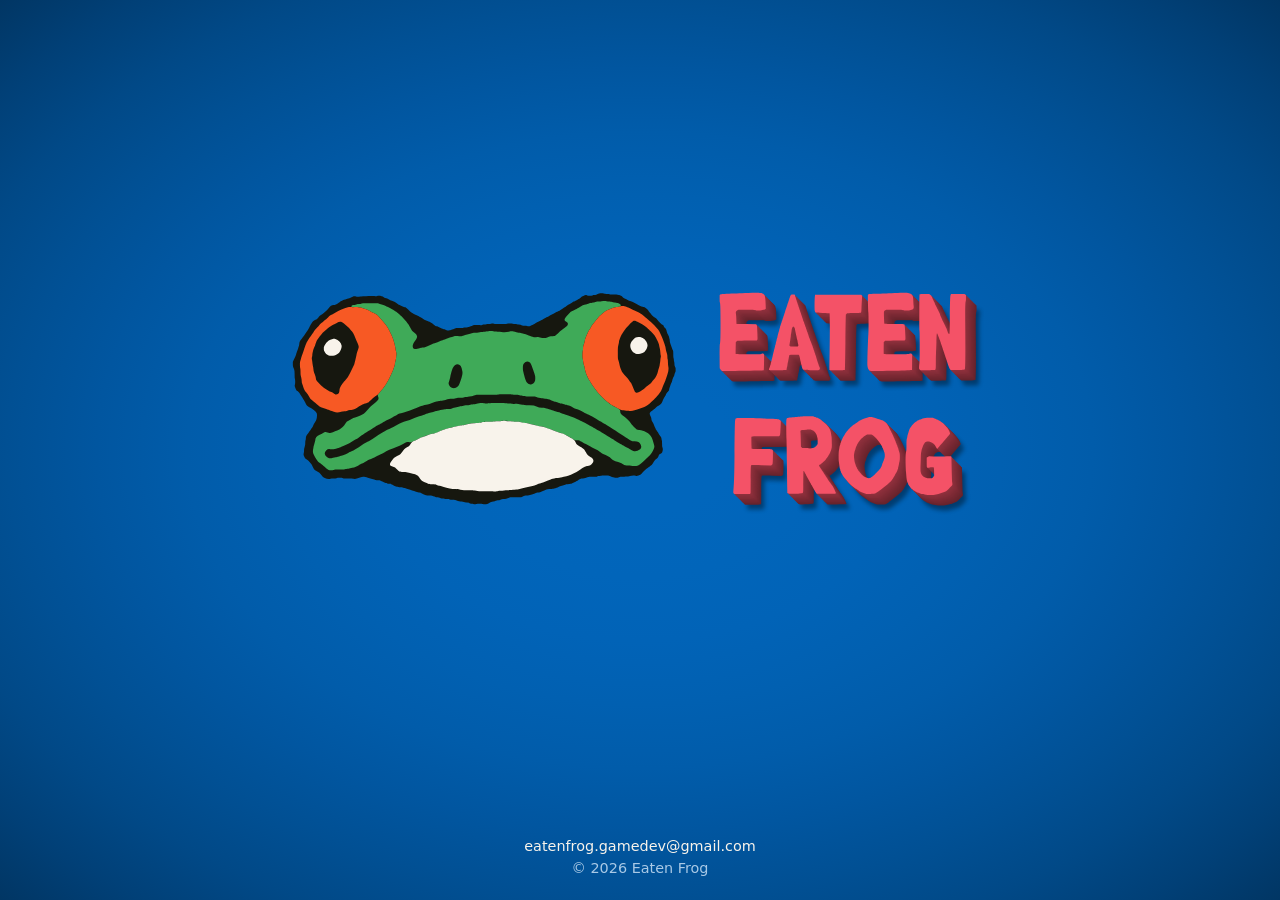
==== index.html @ 0875e380 "Use frog head as favicon instead of EF letters Co-Authored-By: Claude Fable 5.1 <noreply@anthropic.c" ====
<!doctype html>
<html lang="tr">
<head>
  <meta charset="utf-8">
  <meta name="viewport" content="width=device-width, initial-scale=1">
  <title>Eaten Frog</title>
  <meta name="description" content="Eaten Frog oyun stüdyosu.">
  <link rel="icon" href="assets/favicon.svg?v=2" type="image/svg+xml">
  <link rel="stylesheet" href="style.css?v=2">
</head>
<body>
  <main>
    <h1><img src="assets/logo.svg" alt="Eaten Frog" width="884" height="312"></h1>
  </main>
  <footer>
    <a href="mailto:eatenfrog.gamedev@gmail.com">eatenfrog.gamedev@gmail.com</a>
    <span>© 2026 Eaten Frog</span>
  </footer>
</body>
</html>
---- style.css ----
:root{
  --bg:#013664; --fg:#f8f3eb; --muted:#a9c9e6;
  --font:system-ui,-apple-system,"Segoe UI",Roboto,sans-serif;
}
*{box-sizing:border-box}
html,body{height:100%}
body{margin:0;display:flex;flex-direction:column;font-family:var(--font);color:var(--fg);
  background:var(--bg) radial-gradient(ellipse farthest-corner at center,
    #0166bd 0%,#0166bc 10%,#0165ba 20%,#0163b7 30%,#0160b1 40%,#015caa 50%,
    #0156a0 60%,#015094 70%,#014987 80%,#014077 90%,#013664 100%) fixed}
main{flex:1;display:flex;align-items:center;justify-content:center;padding:24px}
h1{margin:0}
h1 img{display:block;width:min(720px,88vw);height:auto}
footer{display:flex;flex-direction:column;align-items:center;gap:6px;padding:24px 16px;
  font-size:.9rem;color:var(--muted)}
footer a{color:var(--fg);text-decoration:none}
footer a:hover{text-decoration:underline}
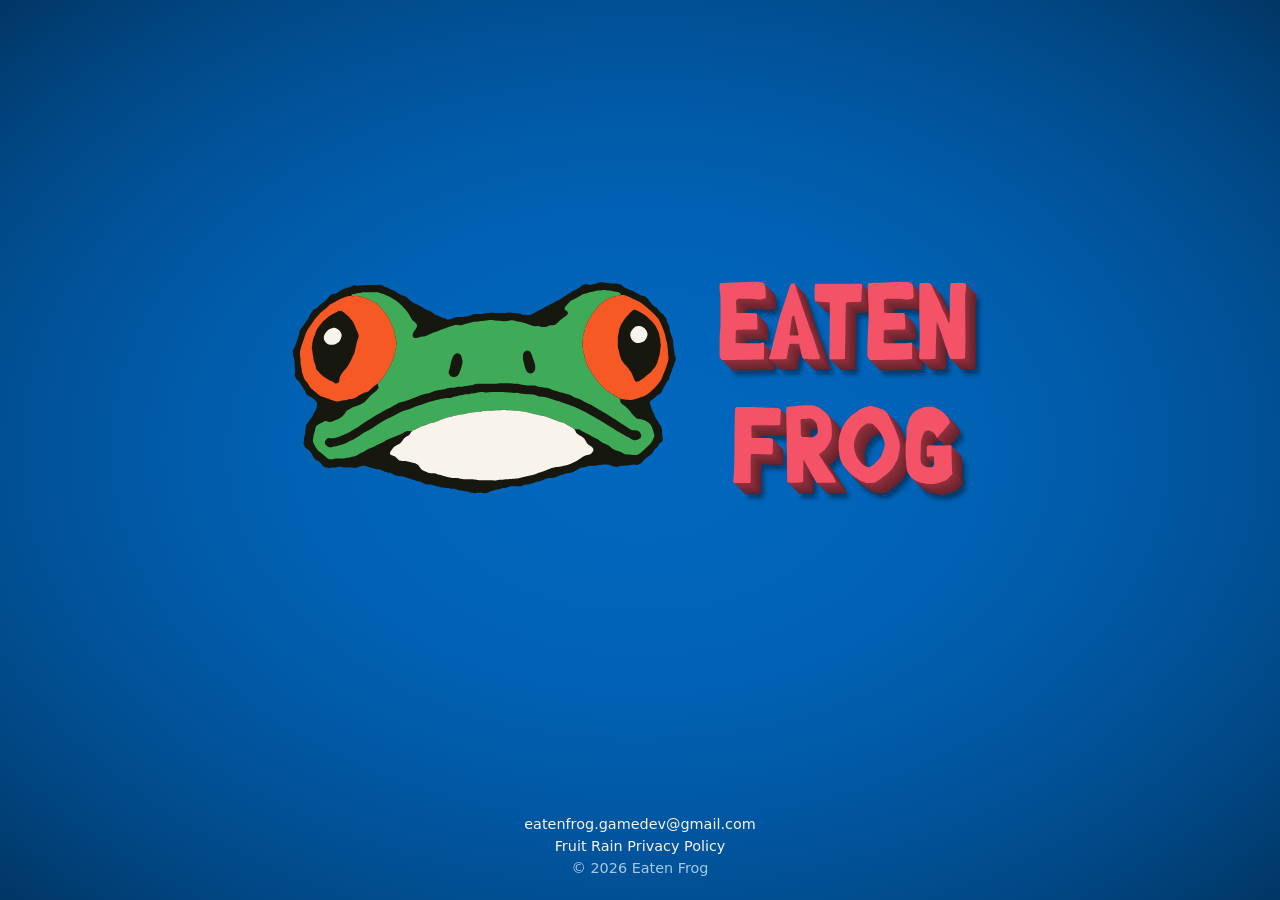
==== commit ef507fdd: "Add the Fruit Rain privacy policy page and link it from the home page Co-Authored-By: Claude Opus 5." ====
--- a/index.html
+++ b/index.html
@@ -1,12 +1,12 @@
 <!doctype html>
-<html lang="tr">
+<html lang="en">
 <head>
   <meta charset="utf-8">
   <meta name="viewport" content="width=device-width, initial-scale=1">
   <title>Eaten Frog</title>
-  <meta name="description" content="Eaten Frog oyun stüdyosu.">
+  <meta name="description" content="Eaten Frog, an independent game studio.">
   <link rel="icon" href="assets/favicon.svg?v=2" type="image/svg+xml">
-  <link rel="stylesheet" href="style.css?v=2">
+  <link rel="stylesheet" href="style.css?v=3">
 </head>
 <body>
   <main>
@@ -14,6 +14,7 @@
   </main>
   <footer>
     <a href="mailto:eatenfrog.gamedev@gmail.com">eatenfrog.gamedev@gmail.com</a>
+    <span class="home-links"><a href="fruit-rain/privacy/">Fruit Rain Privacy Policy</a></span>
     <span>© 2026 Eaten Frog</span>
   </footer>
 </body>
--- a/style.css
+++ b/style.css
@@ -15,3 +15,16 @@
   font-size:.9rem;color:var(--muted)}
 footer a{color:var(--fg);text-decoration:none}
 footer a:hover{text-decoration:underline}
+
+/* Document pages (privacy policy) */
+.doc-header{display:flex;justify-content:center;padding:24px 16px 8px}
+.doc-header img{display:block;width:min(260px,60vw);height:auto}
+.doc-page main.doc{flex:1;display:block;width:100%;max-width:760px;margin:0 auto;padding:8px 16px 24px}
+.doc article{background:#fffdf8;color:#1d2a36;border-radius:16px;padding:28px clamp(18px,4vw,40px);margin-bottom:24px;line-height:1.6;scroll-margin-top:16px}
+.doc h1{font-size:1.7rem;line-height:1.25;margin:0 0 4px}
+.doc h2{font-size:1.1rem;margin:28px 0 6px}
+.doc .updated{color:#5b6b7a;margin:0 0 18px;font-size:.9rem}
+.doc .summary{background:#eef5fc;border-left:4px solid #0166bd;padding:12px 16px;border-radius:8px}
+.doc ul{padding-left:1.25em}
+.doc a{color:#0166bd;overflow-wrap:anywhere}
+.home-links{display:flex;gap:16px}
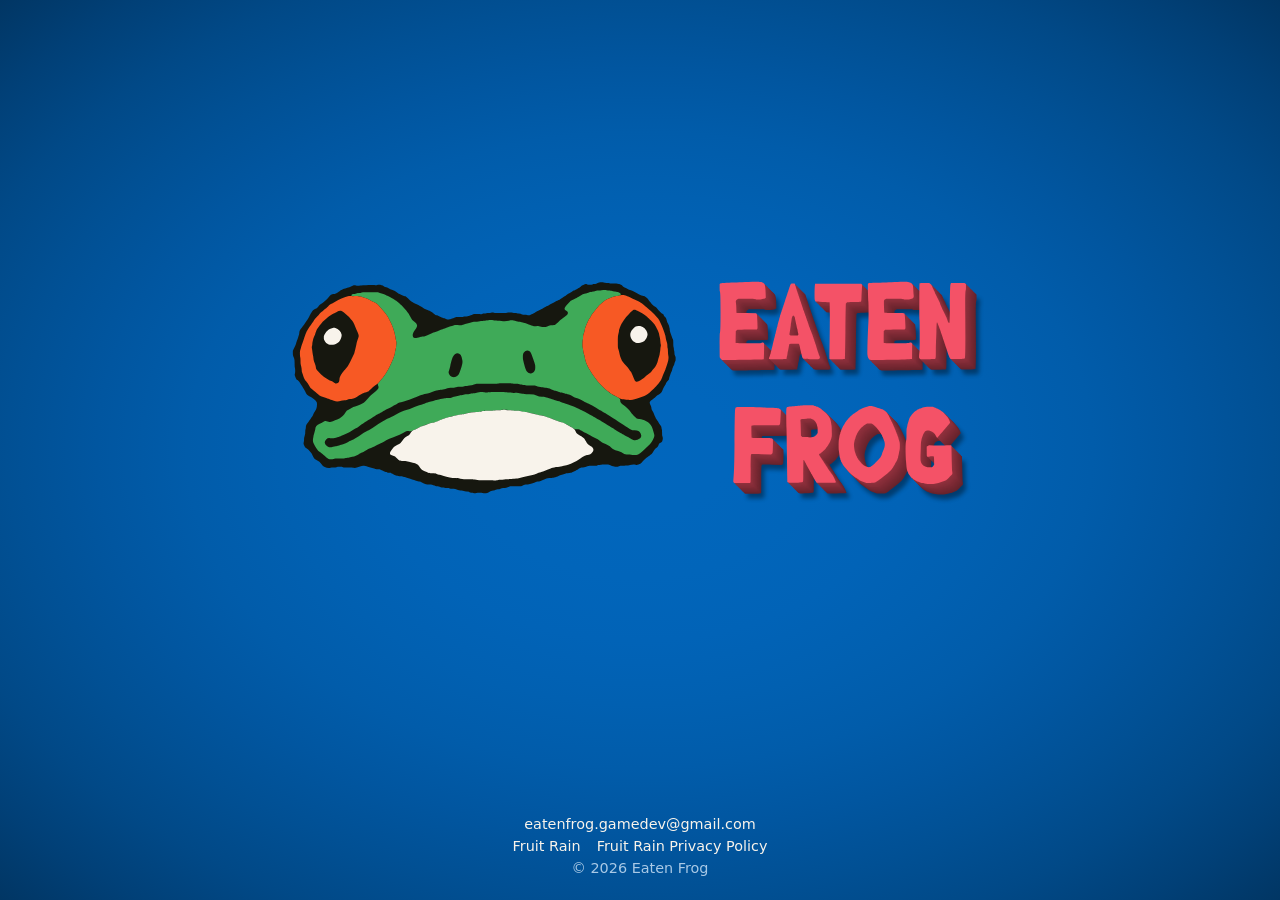
==== commit 6adbd394: "Add a Fruit Rain game page and cover Google Play Games sign-in, leaderboards, achievements and cloud" ====
--- a/index.html
+++ b/index.html
@@ -14,7 +14,7 @@
   </main>
   <footer>
     <a href="mailto:eatenfrog.gamedev@gmail.com">eatenfrog.gamedev@gmail.com</a>
-    <span class="home-links"><a href="fruit-rain/privacy/">Fruit Rain Privacy Policy</a></span>
+    <span class="home-links"><a href="fruit-rain/">Fruit Rain</a><a href="fruit-rain/privacy/">Fruit Rain Privacy Policy</a></span>
     <span>© 2026 Eaten Frog</span>
   </footer>
 </body>
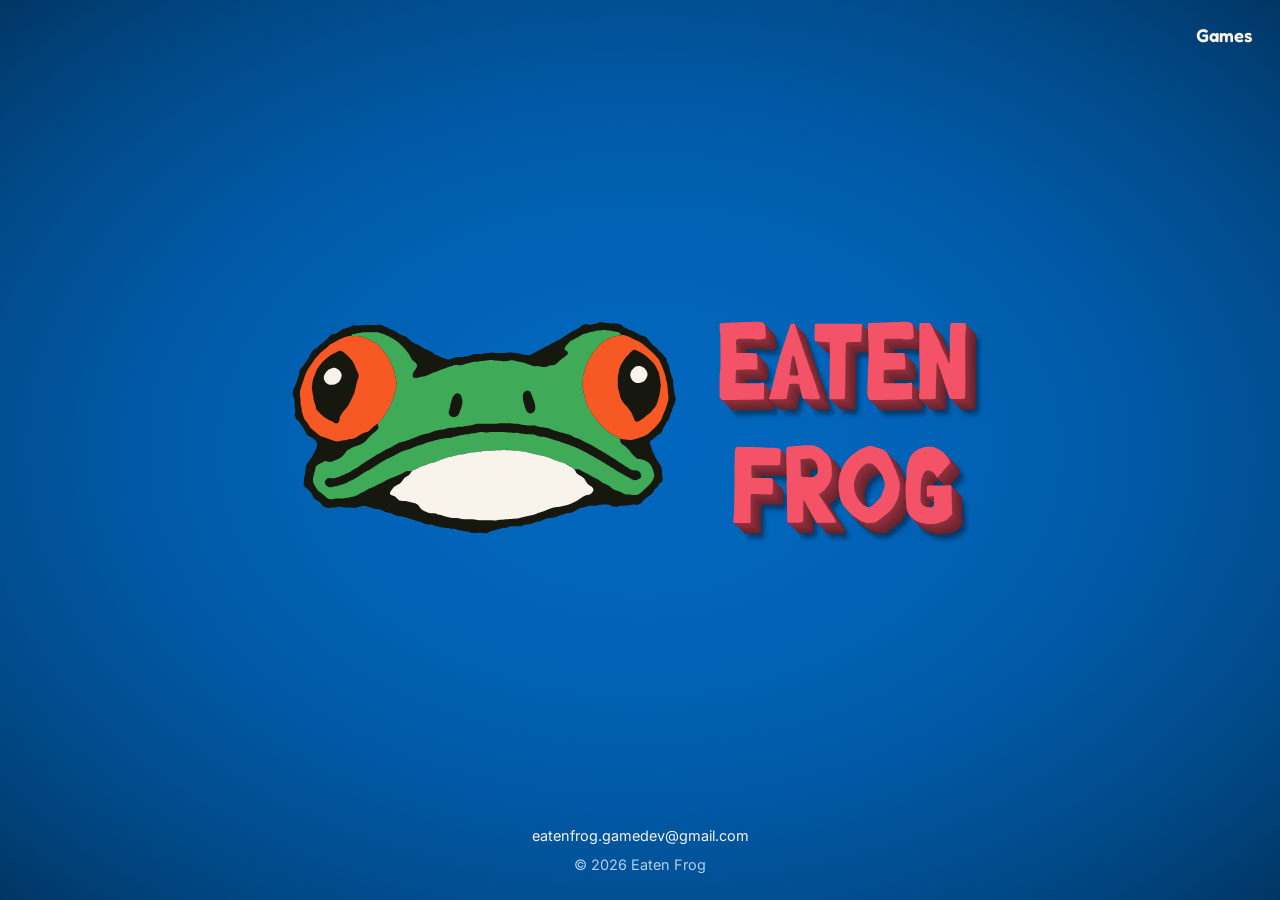
==== commit c73ad643: "Add a Games page and a shared top bar with the small logo and a Games link The home page keeps only " ====
--- a/index.html
+++ b/index.html
@@ -6,15 +6,17 @@
   <title>Eaten Frog</title>
   <meta name="description" content="Eaten Frog, an independent game studio.">
   <link rel="icon" href="assets/favicon.svg?v=2" type="image/svg+xml">
-  <link rel="stylesheet" href="style.css?v=3">
+  <link rel="stylesheet" href="style.css?v=6">
 </head>
-<body>
+<body class="home">
+  <header class="site-head">
+    <a class="games-link" href="games/">Games</a>
+  </header>
   <main>
     <h1><img src="assets/logo.svg" alt="Eaten Frog" width="884" height="312"></h1>
   </main>
   <footer>
     <a href="mailto:eatenfrog.gamedev@gmail.com">eatenfrog.gamedev@gmail.com</a>
-    <span class="home-links"><a href="fruit-rain/">Fruit Rain</a><a href="fruit-rain/privacy/">Fruit Rain Privacy Policy</a></span>
     <span>© 2026 Eaten Frog</span>
   </footer>
 </body>
--- a/style.css
+++ b/style.css
@@ -1,30 +1,82 @@
+/* Fonts are served from this site, not from a third party. */
+@font-face{font-family:"Fredoka";font-weight:600;font-display:swap;src:url("assets/fonts/fredoka-latin-600-normal.woff2") format("woff2")}
+@font-face{font-family:"Fredoka";font-weight:700;font-display:swap;src:url("assets/fonts/fredoka-latin-700-normal.woff2") format("woff2")}
+@font-face{font-family:"Inter";font-weight:400;font-display:swap;src:url("assets/fonts/inter-latin-400-normal.woff2") format("woff2")}
+@font-face{font-family:"Inter";font-weight:600;font-display:swap;src:url("assets/fonts/inter-latin-600-normal.woff2") format("woff2")}
+
 :root{
-  --bg:#013664; --fg:#f8f3eb; --muted:#a9c9e6;
-  --font:system-ui,-apple-system,"Segoe UI",Roboto,sans-serif;
+  --bg:#013664; --blue:#0166bd; --fg:#f8f3eb; --muted:#b4d0ea;
+  --glass:rgba(255,255,255,.08); --glass-line:rgba(255,255,255,.18);
+  --paper:#fffdf8; --paper-ink:#1b2733; --paper-muted:#5b6b7a;
+  --font:"Inter",system-ui,-apple-system,"Segoe UI",Roboto,sans-serif;
+  --display:"Fredoka",var(--font);
 }
 *{box-sizing:border-box}
 html,body{height:100%}
-body{margin:0;display:flex;flex-direction:column;font-family:var(--font);color:var(--fg);
+body{margin:0;display:flex;flex-direction:column;font-family:var(--font);line-height:1.55;color:var(--fg);
   background:var(--bg) radial-gradient(ellipse farthest-corner at center,
     #0166bd 0%,#0166bc 10%,#0165ba 20%,#0163b7 30%,#0160b1 40%,#015caa 50%,
     #0156a0 60%,#015094 70%,#014987 80%,#014077 90%,#013664 100%) fixed}
-main{flex:1;display:flex;align-items:center;justify-content:center;padding:24px}
-h1{margin:0}
-h1 img{display:block;width:min(720px,88vw);height:auto}
-footer{display:flex;flex-direction:column;align-items:center;gap:6px;padding:24px 16px;
-  font-size:.9rem;color:var(--muted)}
+a{color:inherit}
+:focus-visible{outline:3px solid #f45267;outline-offset:3px;border-radius:6px}
+
+/* Top bar: small logo on the left (inner pages), Games link on the right */
+.site-head{display:flex;align-items:center;justify-content:space-between;gap:12px;
+  width:100%;max-width:992px;margin:0 auto;padding:14px 16px}
+.home .site-head{max-width:none;justify-content:flex-end;padding:18px 24px}
+.brand{display:block;border-radius:8px;transition:transform .15s}
+.brand:hover{transform:scale(1.04)}
+.brand img{display:block;width:clamp(130px,22vw,190px);height:auto}
+.games-link{font:600 1.15rem/1 var(--display);text-decoration:none;padding:8px 4px;
+  text-underline-offset:6px;text-decoration-thickness:2px}
+.games-link:hover,.games-link[aria-current="page"]{text-decoration:underline}
+@media (prefers-reduced-motion:reduce){.brand{transition:none}.brand:hover{transform:none}}
+
+/* Home */
+.home main{flex:1;display:flex;align-items:center;justify-content:center;padding:24px}
+.home h1{margin:0}
+.home h1 img{display:block;width:min(720px,88vw);height:auto}
+
+footer{margin-top:auto;display:flex;flex-direction:column;align-items:center;gap:6px;padding:24px 16px;
+  font-size:.9rem;color:var(--muted);text-align:center}
 footer a{color:var(--fg);text-decoration:none}
 footer a:hover{text-decoration:underline}
 
-/* Document pages (privacy policy) */
-.doc-header{display:flex;justify-content:center;padding:24px 16px 8px}
-.doc-header img{display:block;width:min(260px,60vw);height:auto}
-.doc-page main.doc{flex:1;display:block;width:100%;max-width:760px;margin:0 auto;padding:8px 16px 24px}
-.doc article{background:#fffdf8;color:#1d2a36;border-radius:16px;padding:28px clamp(18px,4vw,40px);margin-bottom:24px;line-height:1.6;scroll-margin-top:16px}
-.doc h1{font-size:1.7rem;line-height:1.25;margin:0 0 4px}
-.doc h2{font-size:1.1rem;margin:28px 0 6px}
-.doc .updated{color:#5b6b7a;margin:0 0 18px;font-size:.9rem}
-.doc .summary{background:#eef5fc;border-left:4px solid #0166bd;padding:12px 16px;border-radius:8px}
+/* Games page */
+.games{width:100%;max-width:992px;margin:0 auto;padding:22px 16px 48px;display:flex;flex-direction:column;gap:14px}
+.games h1{font:700 clamp(1.8rem,4vw,2.4rem)/1.1 var(--display);margin:0 0 6px}
+.game{display:grid;grid-template-columns:minmax(0,1.1fr) minmax(0,1fr) minmax(0,1.2fr);gap:14px 24px;align-items:center;
+  background:var(--glass);border:1px solid var(--glass-line);border-radius:18px;padding:18px 20px}
+.game h2{font:600 1.3rem/1.15 var(--display);margin:0}
+.game .what{margin:2px 0 0;font-size:.9rem;color:var(--muted)}
+.game-links{display:flex;flex-wrap:wrap;gap:8px}
+.game-links a{flex:1 1 auto;text-align:center;padding:9px 14px;border-radius:10px;font-size:.92rem;font-weight:600;
+  white-space:nowrap;text-decoration:none;background:var(--glass);border:1px solid var(--glass-line)}
+.game-links a:hover{background:rgba(255,255,255,.16)}
+.game-links a.main{background:var(--paper);border-color:var(--paper);color:var(--bg)}
+.game-links a.main:hover{background:#fff}
+.platforms{display:flex;flex-direction:column;gap:6px}
+.platforms .label,.doc .platforms .label{font-size:.7rem;font-weight:600;letter-spacing:.1em;text-transform:uppercase;color:var(--muted)}
+.platforms ul{list-style:none;margin:0;padding:0;display:flex;flex-wrap:wrap;gap:6px}
+.platform{display:inline-block;padding:6px 12px;border-radius:8px;font-size:.84rem;font-weight:600;white-space:nowrap;
+  text-decoration:none;background:#0b1a2b;color:#fff;border:1px solid var(--glass-line)}
+a.platform:hover{background:#16304d}
+@media (max-width:820px){.game{grid-template-columns:minmax(0,1fr)}}
+
+/* Document pages (game page, privacy policy) */
+.crumb{font-size:.88rem;color:var(--muted);padding:6px 0 14px}
+.crumb a{color:var(--fg);text-decoration:none}
+.crumb a:hover{text-decoration:underline}
+main.doc{flex:1;display:block;width:100%;max-width:792px;margin:0 auto;padding:8px 16px 24px}
+.doc article{background:var(--paper);color:var(--paper-ink);border-radius:18px;padding:30px clamp(20px,4vw,44px);margin-bottom:24px;
+  line-height:1.6;scroll-margin-top:16px;box-shadow:0 18px 40px rgba(0,20,50,.28)}
+.doc h1{font:600 1.8rem/1.2 var(--display);margin:0 0 4px}
+.doc h2{font:600 1.2rem/1.25 var(--display);margin:28px 0 6px;scroll-margin-top:16px}
+.doc h3{font-size:1rem;margin:20px 0 6px;scroll-margin-top:16px}
+.doc .updated{color:var(--paper-muted);margin:0 0 18px;font-size:.92rem}
+.doc .summary{background:#eef5fc;border-left:4px solid var(--blue);padding:12px 16px;border-radius:8px}
 .doc ul{padding-left:1.25em}
-.doc a{color:#0166bd;overflow-wrap:anywhere}
-.home-links{display:flex;gap:16px}
+.doc article a:not(.platform){color:var(--blue);overflow-wrap:anywhere}
+.doc .platforms{margin:0 0 18px}
+.doc .platforms .label{color:var(--paper-muted)}
+.doc .platforms ul{padding:0}
